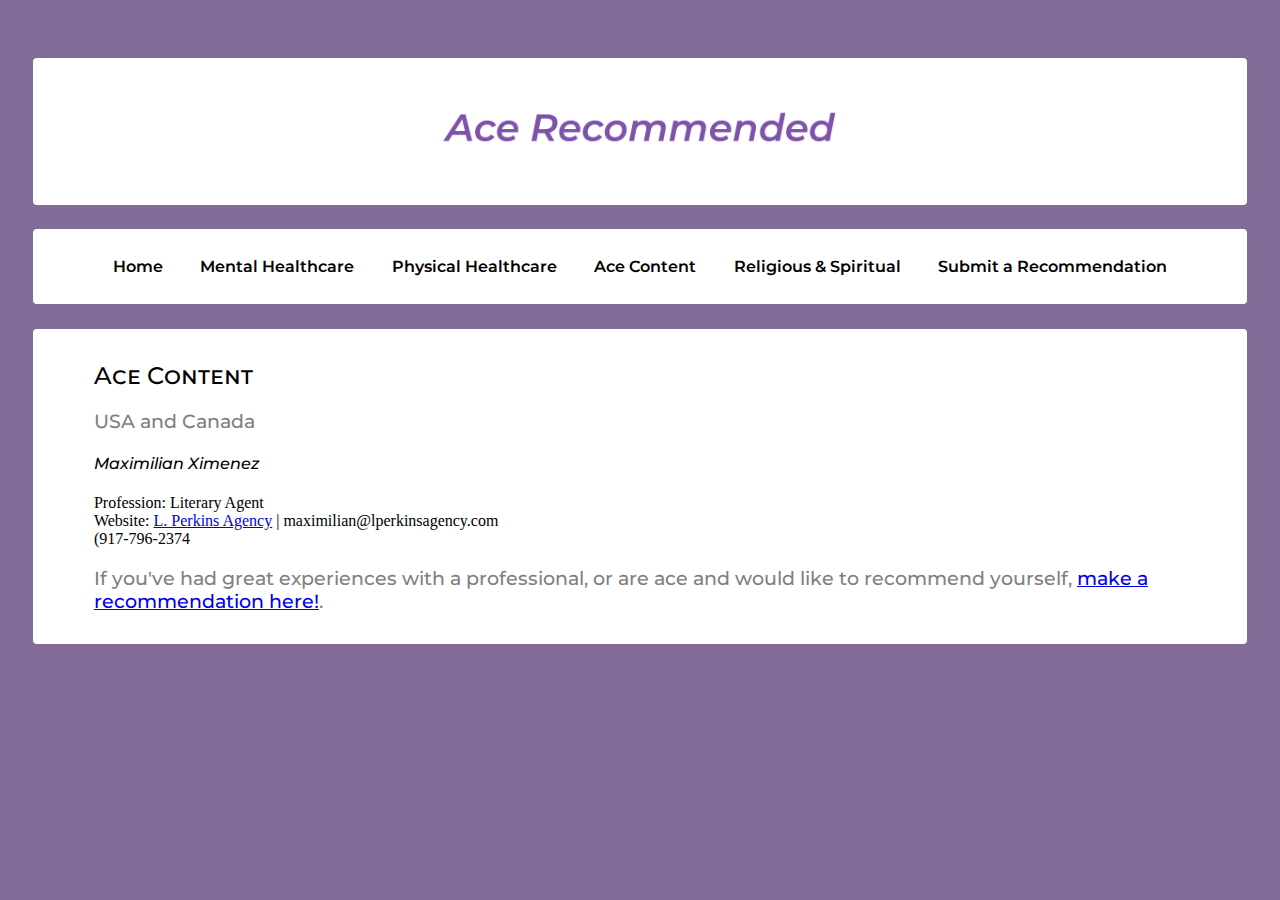
==== docs/acecontent.html @ 32e46679 "Update acecontent.html" ====
<!DOCTYPE html>
<html lang="en">

<head>
    <meta charset="UTF-8">
    <meta name="viewport" content="width=device-width, initial-scale=1.0">
    <link href="https://fonts.googleapis.com/css?family=Montserrat:100,200,300,400,500,600,700,800,900" rel="stylesheet">
    <link rel='stylesheet' href='styles.css' type='text/css' media='all' />
    <link rel="icon" type="image/png" href="favicon.ico">
    <title>Home</title>
</head>

<body>
    <div id="main">
        <div id="header-container" class="container">
            <a href="index.html">
                <img src="Ace_Recommended_transparent.png" alt="Aces NYC" itemprop="logo" width="450" height="119" /> </a>
<!--                 <h1>Ace Recommended</h1> </a>  -->
        </div> <!-- header-container-->
        <div id='nav-container' class="container">
            <ul id="nav-list">
                <li class="nav-list-item"><a href="index.html">Home</a></li>
                <li class="nav-list-item"><a href="mentalhealth.html">Mental Healthcare</a></li>
                <li class="nav-list-item"><a href="physicalhealth.html">Physical Healthcare</a></li>
                <li class="nav-list-item"><a href="acecontent.html">Ace Content</a></li>
                <li class="nav-list-item"><a href="religious.html">Religious & Spiritual</a></li>
                <li class="nav-list-item"><a href="submit.html">Submit a Recommendation</a></li>
            </ul> <!-- nav-list -->
        </div> <!-- nav-container -->
        <div id="body-container" class="container">
            <h2>Ace Content</h2>
            
            <h3>USA and Canada</h3>
            
            <h4>Maximilian Ximenez</h4>
              <p>Profession: Literary Agent
                  <br>Website: <a href="http://lperkinsagency.com" target="_blank">L. Perkins Agency</a> | maximilian@lperkinsagency.com
                  <br>(917-796-2374 
                  
            <h3>If you've had great experiences with a professional, or are ace and would like to recommend yourself, <a href="https://forms.gle/uVpUF943TyMWrcyx6">make a recommendation here!</a>.</h2>
        </div> <!-- body-container--->
    </div> <!-- main -->

</body>

</html>
---- docs/styles.css ----
* {
    box-sizing: border-box;
}

body {
    --bGColor1: #836d98ff;
    --bGColor2: white;
    --fontColor1: #7d52a8;

    background-color: var(--bGColor1);
    
    font-family: 'Montserrat';
}

#main {
    background-color: var(--bGColor1);
    padding: 2%;
}

.container {
    background-color: var(--bGColor2);
    padding: 1% 5% 1% 5%;
    margin-top: 2%;
    border-radius: 4px;
}

#header-container {
    display: flex;
    justify-content: center;
}

#nav-container {
    /* margin: 1%; */
}

#nav-list {
    list-style: none;
    padding-left: 0;
    display: flex;
    flex-direction: row;
    justify-content: space-around;
/*     flex-basis: 25%; */
    flex-wrap: wrap;
}

.nav-list-item {
    font-weight: 600;
    font-family: 'Montserrat';
/*     font-weight: medium this worked */
}

.nav-list-item a:link {
    text-decoration: none;
    color: black;
}

.nav-list-item a:visited {
    text-decoration: none;
    color: black;
}

.nav-list-item a:hover {
    text-decoration: none;
    color: var(--fontColor1);
}

.nav-list-item a:active {
    text-decoration: underline;
    font-weight: bold;
}

#name-brand {
    color: var(--fontColor1);
    font-weight: 600;
}

h2 {
    color: black;
    font-family: 'Montserrat';
    font-weight: 500;
    font-variant: small-caps;
}

h3 {
    color: grey;
    font-family: 'Montserrat';
    font-weight: 500;
}

h4 {
    color: black;
    font-family: 'Montserrat';
    font-weight: 500;
    font-style: italic;
}

p{
    font-family: 'Times New Roman';
}

#logo {
    font-family: 'Montserrat';
    font-weight: 600;
    font-size: 50px;
    font-style: italic;
    color: var(--fontColor1);
}
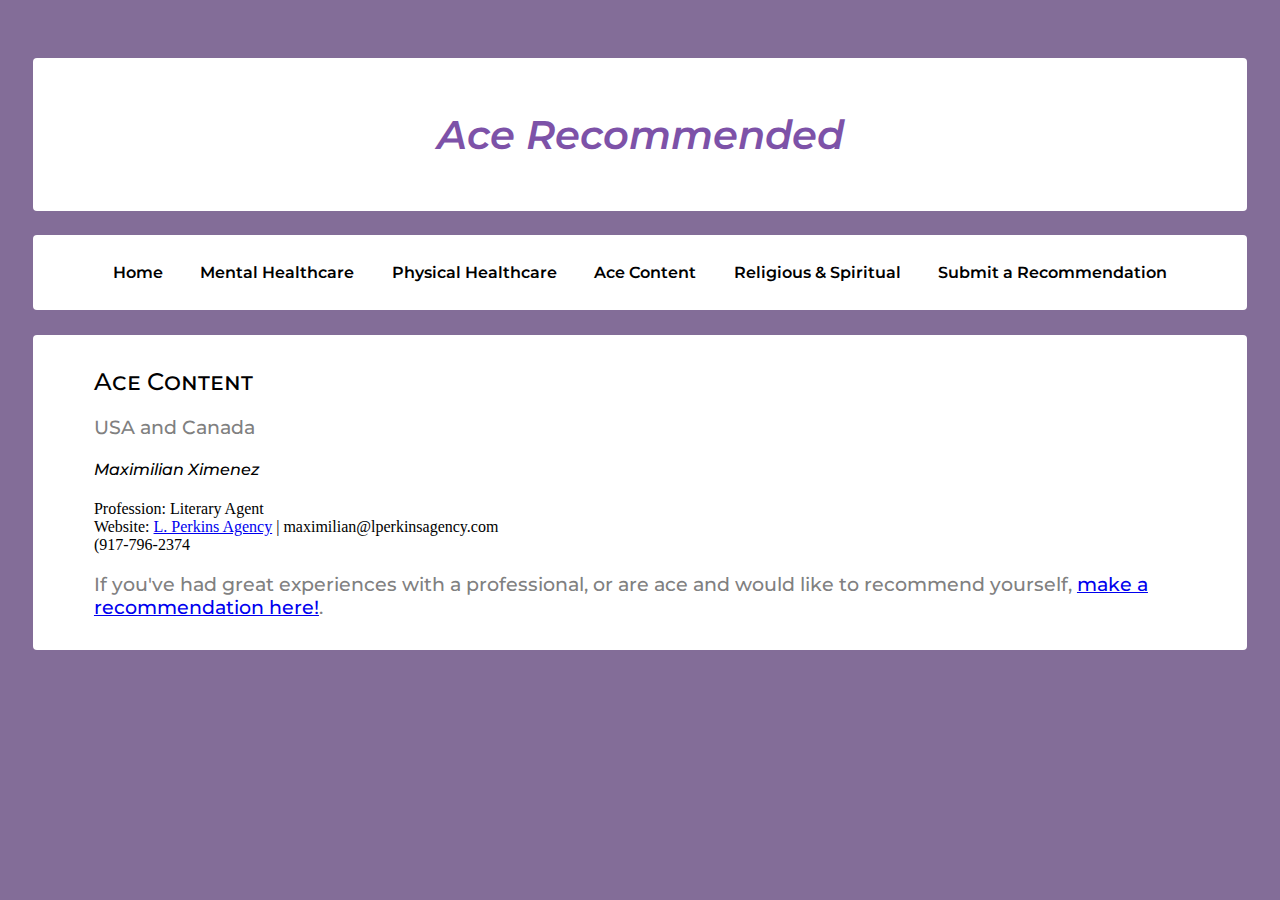
==== commit 69529f62: "Update acecontent.html" ====
--- a/docs/acecontent.html
+++ b/docs/acecontent.html
@@ -7,15 +7,13 @@
     <link href="https://fonts.googleapis.com/css?family=Montserrat:100,200,300,400,500,600,700,800,900" rel="stylesheet">
     <link rel='stylesheet' href='styles.css' type='text/css' media='all' />
     <link rel="icon" type="image/png" href="favicon.ico">
-    <title>Home</title>
+    <title>Ace Content</title>
 </head>
 
 <body>
     <div id="main">
         <div id="header-container" class="container">
-            <a href="index.html">
-                <img src="Ace_Recommended_transparent.png" alt="Aces NYC" itemprop="logo" width="450" height="119" /> </a>
-<!--                 <h1>Ace Recommended</h1> </a>  -->
+            <a href="index.html" id='logo' style="text-decoration": none>Ace Recommended</a>
         </div> <!-- header-container-->
         <div id='nav-container' class="container">
             <ul id="nav-list">
--- a/docs/styles.css
+++ b/docs/styles.css
@@ -41,6 +41,7 @@
     justify-content: space-around;
 /*     flex-basis: 25%; */
     flex-wrap: wrap;
+    flex: 1 0 10px;
 }
 
 .nav-list-item {
@@ -101,7 +102,15 @@
 #logo {
     font-family: 'Montserrat';
     font-weight: 600;
-    font-size: 50px;
+    font-size: 40px;
     font-style: italic;
     color: var(--fontColor1);
+    text-align: center;
+    text-decoration: none;
+    padding: 40px;
+/*     border-radius: 4px; */
 }
+
+.no-underline {
+  text-decoration: none;
+}
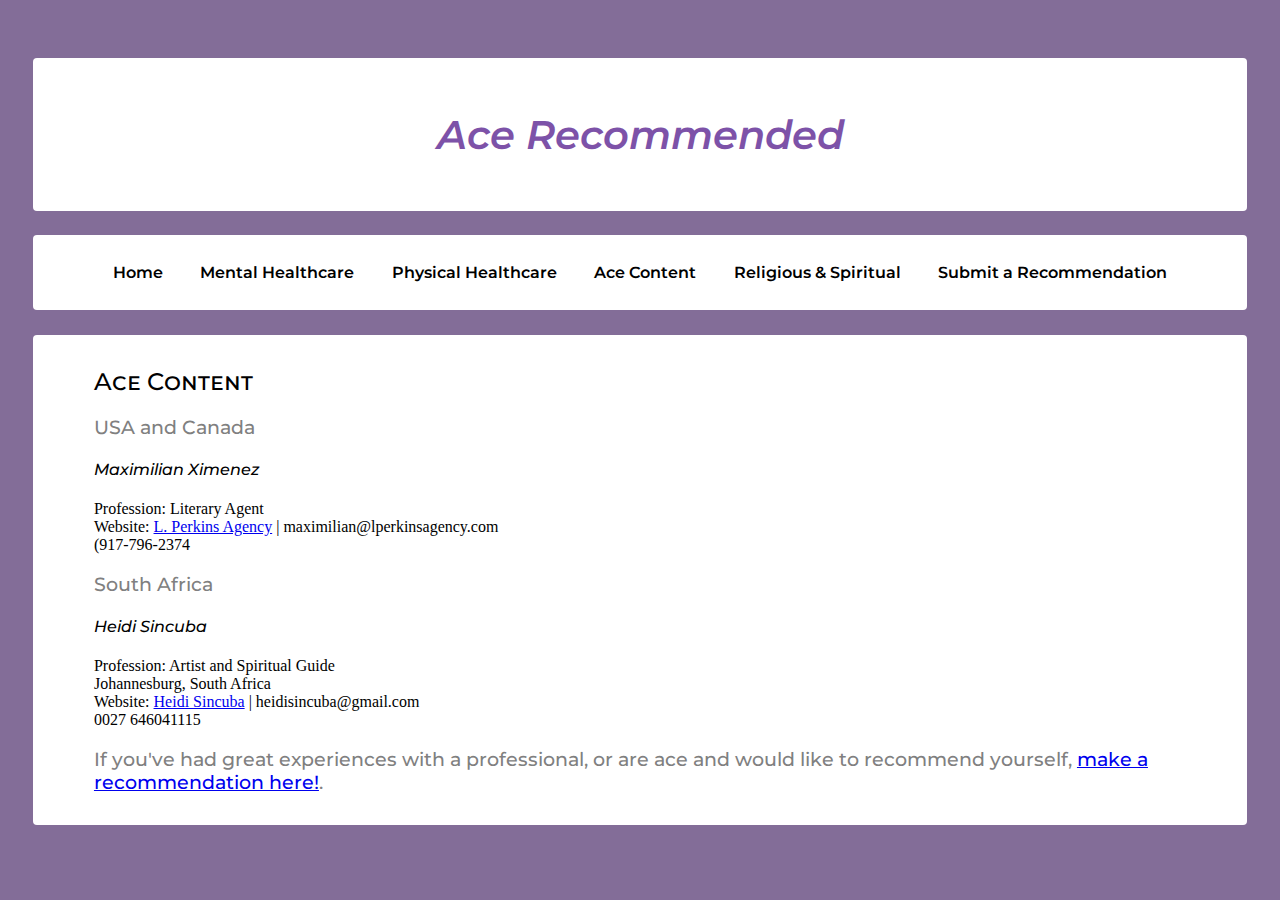
==== commit b2cf244e: "Update acecontent.html" ====
--- a/docs/acecontent.html
+++ b/docs/acecontent.html
@@ -35,6 +35,14 @@
                   <br>Website: <a href="http://lperkinsagency.com" target="_blank">L. Perkins Agency</a> | maximilian@lperkinsagency.com
                   <br>(917-796-2374 
                   
+          <h3>South Africa</h3>
+            
+            <h4>Heidi Sincuba</h4>
+              <p>Profession: Artist and Spiritual Guide
+                  <br>Johannesburg, South Africa
+                  <br>Website: <a href="http://www.heidisincuba.com" target="_blank">Heidi Sincuba</a> | heidisincuba@gmail.com
+                  <br>0027 646041115
+                  
             <h3>If you've had great experiences with a professional, or are ace and would like to recommend yourself, <a href="https://forms.gle/uVpUF943TyMWrcyx6">make a recommendation here!</a>.</h2>
         </div> <!-- body-container--->
     </div> <!-- main -->
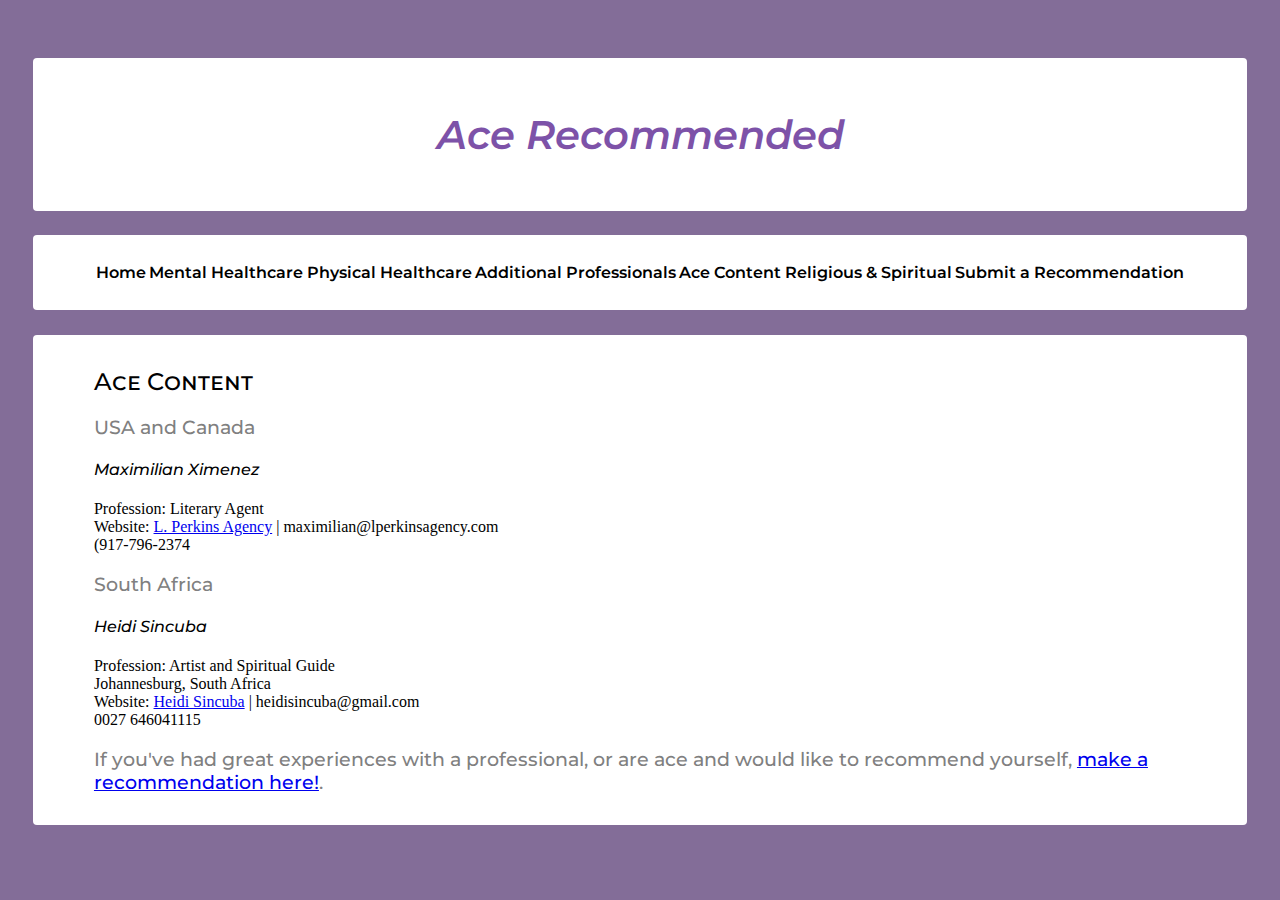
==== commit bcbef21b: "Update acecontent.html" ====
--- a/docs/acecontent.html
+++ b/docs/acecontent.html
@@ -7,7 +7,7 @@
     <link href="https://fonts.googleapis.com/css?family=Montserrat:100,200,300,400,500,600,700,800,900" rel="stylesheet">
     <link rel='stylesheet' href='styles.css' type='text/css' media='all' />
     <link rel="icon" type="image/png" href="favicon.ico">
-    <title>Ace Content</title>
+    <title>Content Creators</title>
 </head>
 
 <body>
@@ -20,6 +20,7 @@
                 <li class="nav-list-item"><a href="index.html">Home</a></li>
                 <li class="nav-list-item"><a href="mentalhealth.html">Mental Healthcare</a></li>
                 <li class="nav-list-item"><a href="physicalhealth.html">Physical Healthcare</a></li>
+                <li class="nav-list-item"><a href="professionals.html">Additional Professionals</a></li>
                 <li class="nav-list-item"><a href="acecontent.html">Ace Content</a></li>
                 <li class="nav-list-item"><a href="religious.html">Religious & Spiritual</a></li>
                 <li class="nav-list-item"><a href="submit.html">Submit a Recommendation</a></li>
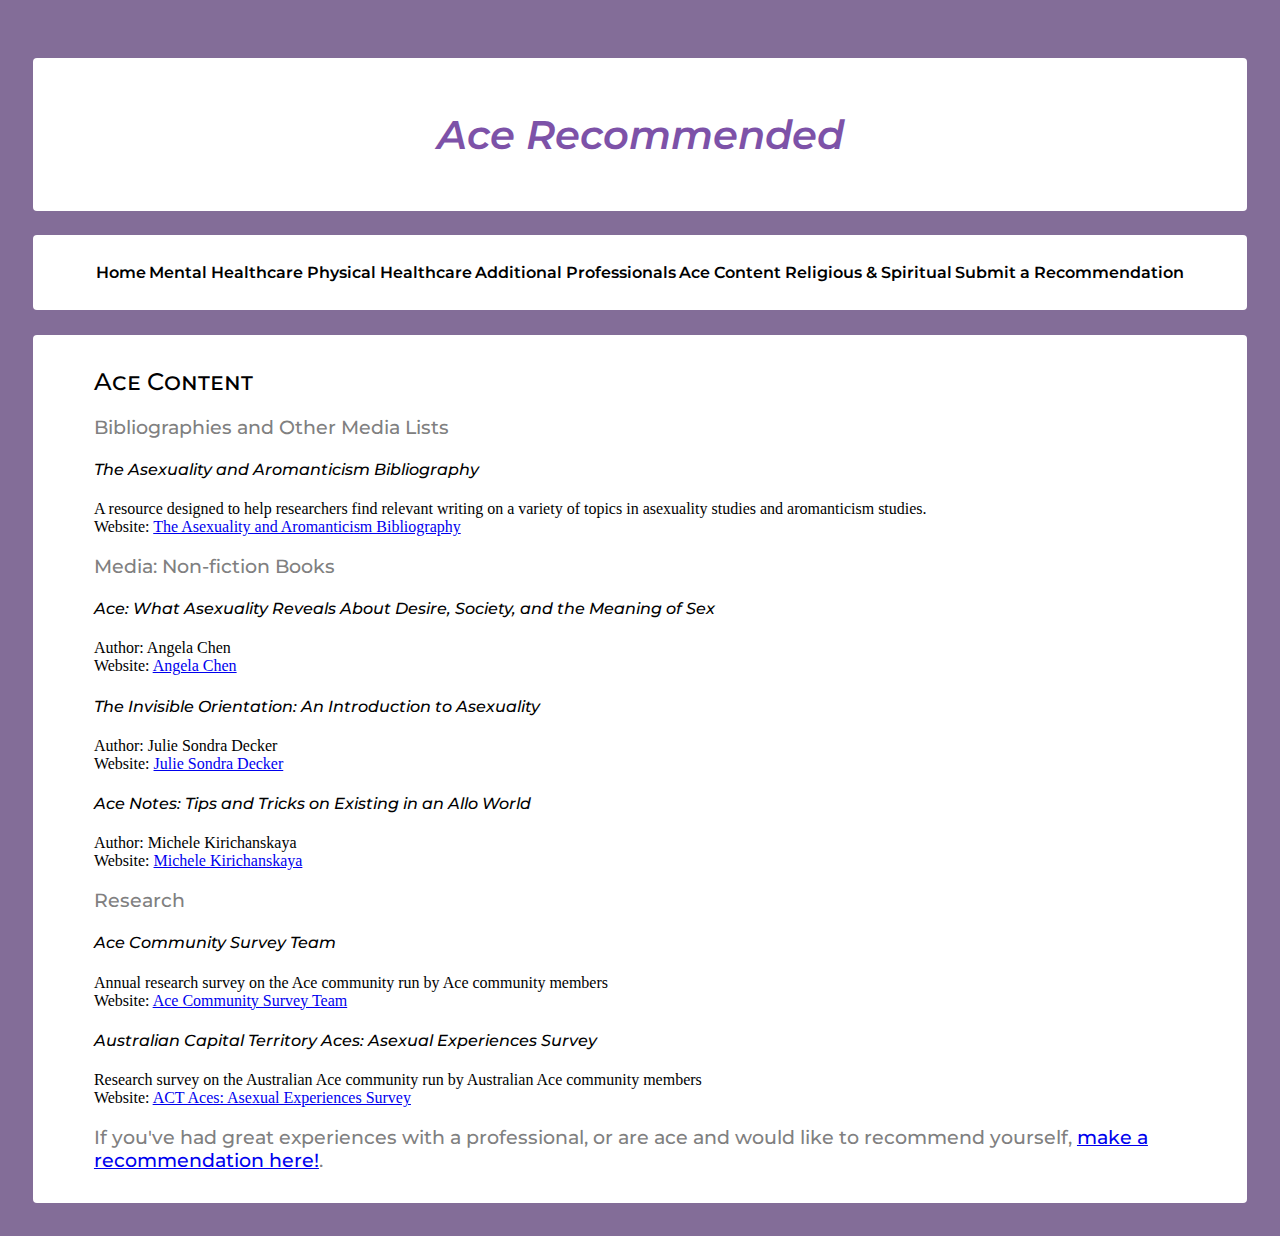
==== commit bbb18b69: "Update acecontent.html" ====
--- a/docs/acecontent.html
+++ b/docs/acecontent.html
@@ -29,20 +29,42 @@
         <div id="body-container" class="container">
             <h2>Ace Content</h2>
             
-            <h3>USA and Canada</h3>
+          <h3>Bibliographies and Other Media Lists</h3>
+          <h4>The Asexuality and Aromanticism Bibliography</h4>
+          <p>A resource designed to help researchers find relevant writing on a variety of topics in asexuality studies and aromanticism studies. 
+          <br>Website: <a href="https://acearobiblio.com" target="_blank">The Asexuality and Aromanticism Bibliography</a> 
+          </p>
+          
+            <h3>Media: Non-fiction Books</h3>
             
-            <h4>Maximilian Ximenez</h4>
-              <p>Profession: Literary Agent
-                  <br>Website: <a href="http://lperkinsagency.com" target="_blank">L. Perkins Agency</a> | maximilian@lperkinsagency.com
-                  <br>(917-796-2374 
+            <h4>Ace: What Asexuality Reveals About Desire, Society, and the Meaning of Sex</h4>
+              <p>Author: Angela Chen
+                  <br>Website: <a href="https://www.angelachen.org/ace" target="_blank">Angela Chen</a> 
+              </p>
+          
+             <h4>The Invisible Orientation: An Introduction to Asexuality</h4>
+              <p>Author: Julie Sondra Decker
+                  <br>Website: <a href="http://juliesondradecker.com/?page_id=1767" target="_blank">Julie Sondra Decker</a> 
+              </p>
+          
+              <h4>Ace Notes: Tips and Tricks on Existing in an Allo World</h4>
+              <p>Author: Michele Kirichanskaya
+                  <br>Website: <a href="https://michelekirichanskaya.com/books/ace-notes/" target="_blank">Michele Kirichanskaya</a> 
+              </p>
                   
-          <h3>South Africa</h3>
+          <h3>Research</h3>
             
-            <h4>Heidi Sincuba</h4>
-              <p>Profession: Artist and Spiritual Guide
-                  <br>Johannesburg, South Africa
-                  <br>Website: <a href="http://www.heidisincuba.com" target="_blank">Heidi Sincuba</a> | heidisincuba@gmail.com
-                  <br>0027 646041115
+            <h4>Ace Community Survey Team</h4>
+              <p>Annual research survey on the Ace community run by Ace community members
+                  <br>Website: <a href="https://acecommunitysurvey.org" target="_blank">Ace Community Survey Team</a> 
+              </p>
+          
+              <h4>Australian Capital Territory Aces: Asexual Experiences Survey</h4>
+              <p>Research survey on the Australian Ace community run by Australian Ace community members
+                  <br>Website: <a href="https://diversityact.org.au/wp-content/uploads/2020/01/ACT-Aces-Asexual-Experiences-Survey-Final-Report.pdf" target="_blank">ACT Aces: Asexual Experiences Survey</a> 
+              </p>
+          
+         
                   
             <h3>If you've had great experiences with a professional, or are ace and would like to recommend yourself, <a href="https://forms.gle/uVpUF943TyMWrcyx6">make a recommendation here!</a>.</h2>
         </div> <!-- body-container--->
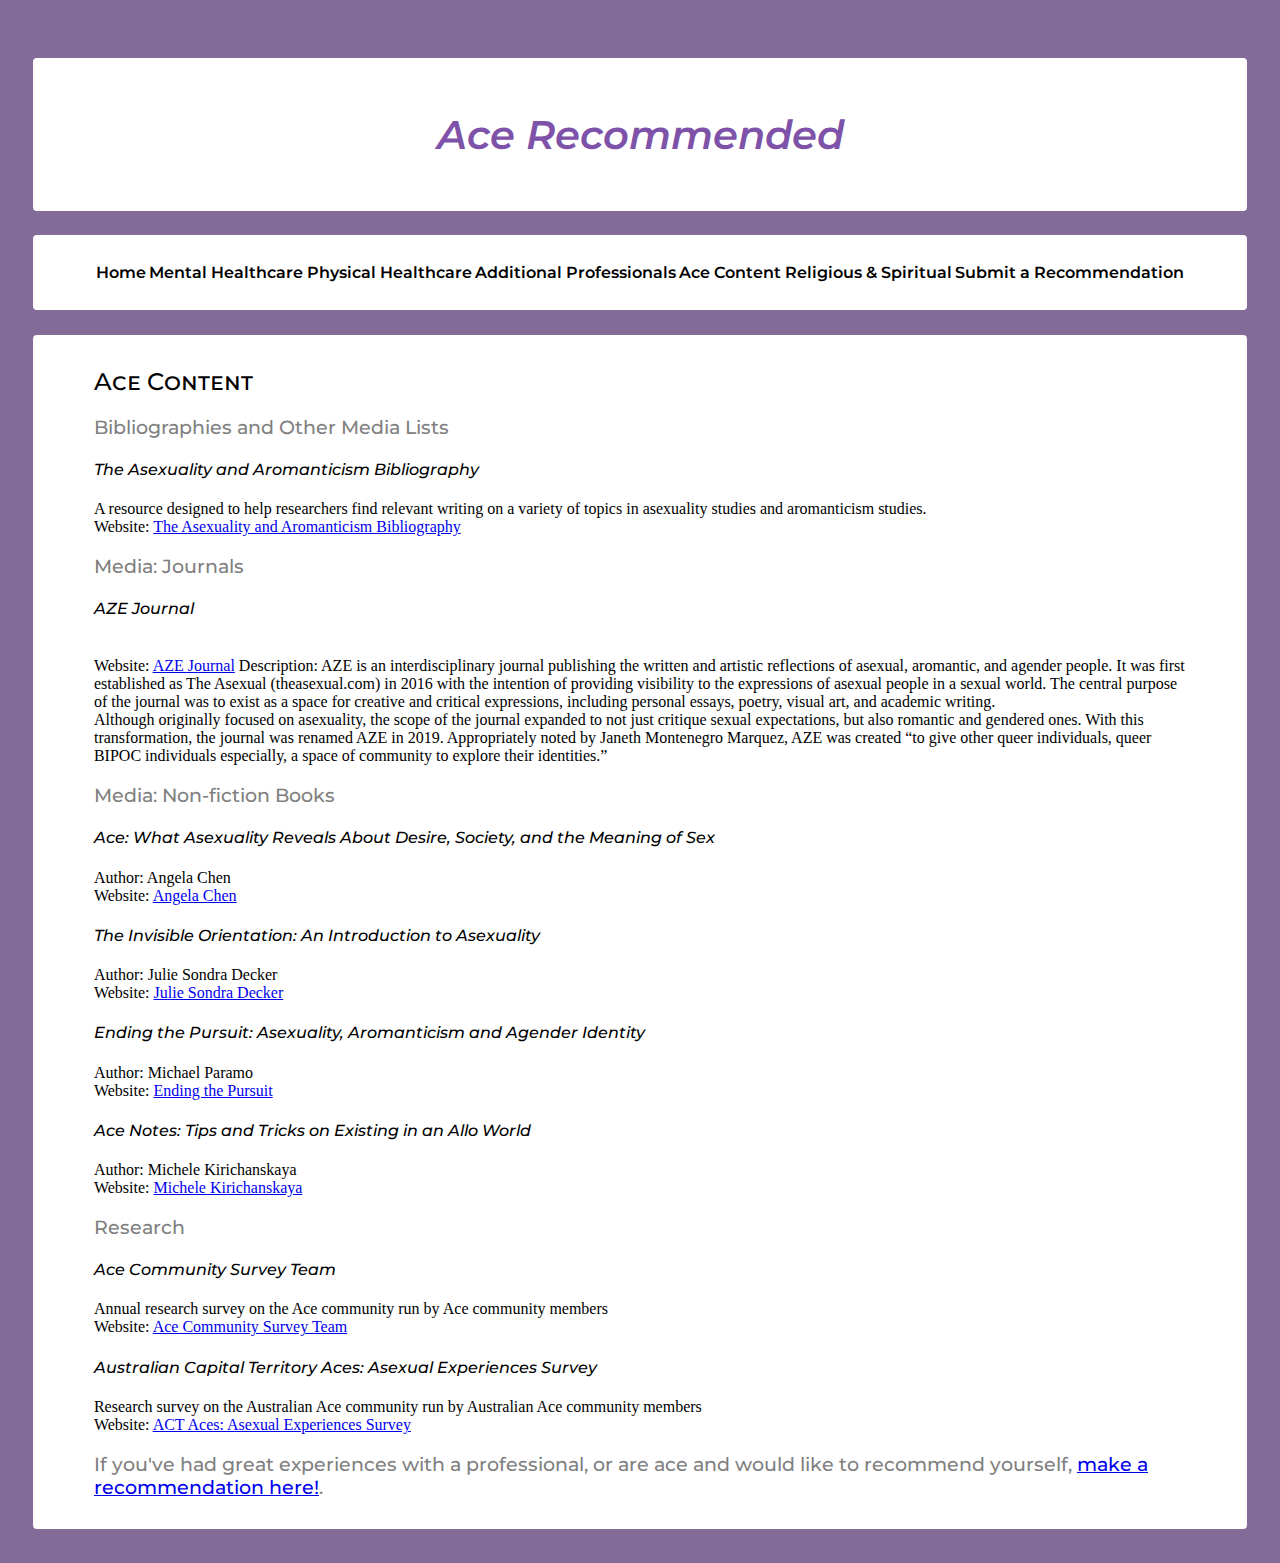
==== commit f9c5cd40: "Update acecontent.html" ====
--- a/docs/acecontent.html
+++ b/docs/acecontent.html
@@ -34,7 +34,23 @@
           <p>A resource designed to help researchers find relevant writing on a variety of topics in asexuality studies and aromanticism studies. 
           <br>Website: <a href="https://acearobiblio.com" target="_blank">The Asexuality and Aromanticism Bibliography</a> 
           </p>
-          
+
+        <h3>Media: Journals</h3>
+            
+            <h4>AZE Journal</h4>
+              <p>
+                  <br>Website: <a href="www.https://azejournal.com" target="_blank">AZE Journal</a> 
+                  Description: AZE is an interdisciplinary journal publishing the written and artistic reflections of asexual, aromantic, and agender people. 
+                  It was first established as The Asexual (theasexual.com) in 2016 with the intention of providing visibility to the expressions of asexual 
+                  people in a sexual world. The central purpose of the journal was to exist as a space for creative and critical expressions, including 
+                  personal essays, poetry, visual art, and academic writing.
+                    <br> Although originally focused on asexuality, the scope of the journal expanded to not just critique sexual expectations, 
+                  but also romantic and gendered ones. With this transformation, the journal was renamed AZE in 2019. Appropriately noted by Janeth 
+                  Montenegro Marquez, AZE was created “to give other queer individuals, queer BIPOC individuals especially, a space of community to explore their identities.”
+
+
+              </p>
+            
             <h3>Media: Non-fiction Books</h3>
             
             <h4>Ace: What Asexuality Reveals About Desire, Society, and the Meaning of Sex</h4>
@@ -45,6 +61,11 @@
              <h4>The Invisible Orientation: An Introduction to Asexuality</h4>
               <p>Author: Julie Sondra Decker
                   <br>Website: <a href="http://juliesondradecker.com/?page_id=1767" target="_blank">Julie Sondra Decker</a> 
+              </p>
+            
+            <h4>Ending the Pursuit: Asexuality, Aromanticism and Agender Identity</h4>
+              <p>Author: Michael Paramo
+                  <br>Website: <a href="https://unbound.com/books/ending-the-pursuit" target="_blank">Ending the Pursuit</a> 
               </p>
           
               <h4>Ace Notes: Tips and Tricks on Existing in an Allo World</h4>
